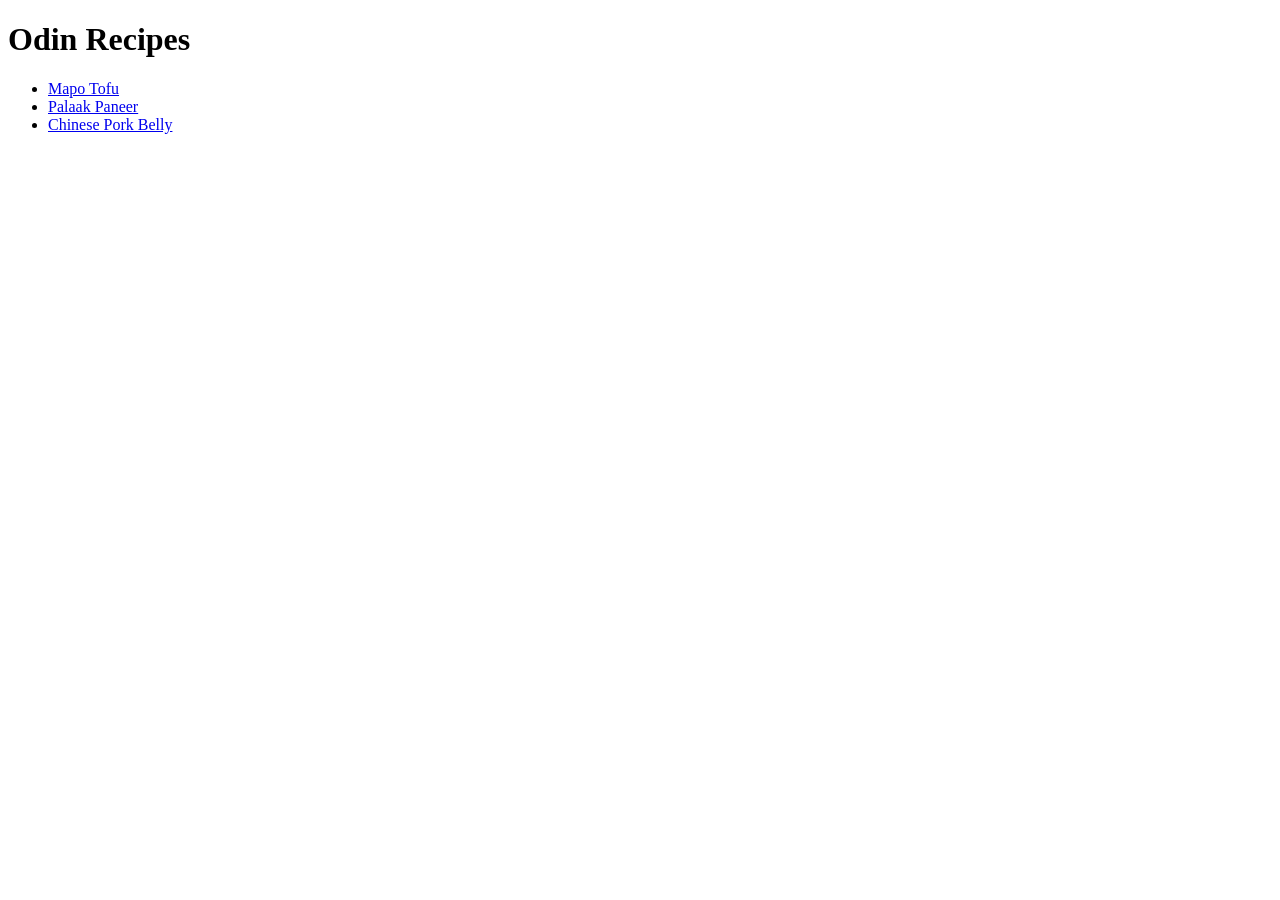
==== index.html @ e0f3368e "Created home page for recipe project added heading and links to the three recipe pages." ====
<!doctype html>
<html lang="en">
  <head>
    <meta charset="UTF-8" />
    <meta name="viewport" content="width=device-width, initial-scale=1.0" />
    <title>Home</title>
  </head>
  <body>
    <h1>Odin Recipes</h1>

    <ul>
      <li>
        <a href="./recipes/mapo-tofu.html" target="_blank" rel="norefferer"
          >Mapo Tofu</a
        >
      </li>
      <li>
        <a href="./recipes/palaak-paneer.html" target="_blank" rel="norefferer"
          >Palaak Paneer</a
        >
      </li>
      <li>
        <a
          href="./recipes/chinese-pork-belly.html"
          target="_blank"
          rel="norefferer"
          >Chinese Pork Belly</a
        >
      </li>
    </ul>
  </body>
</html>
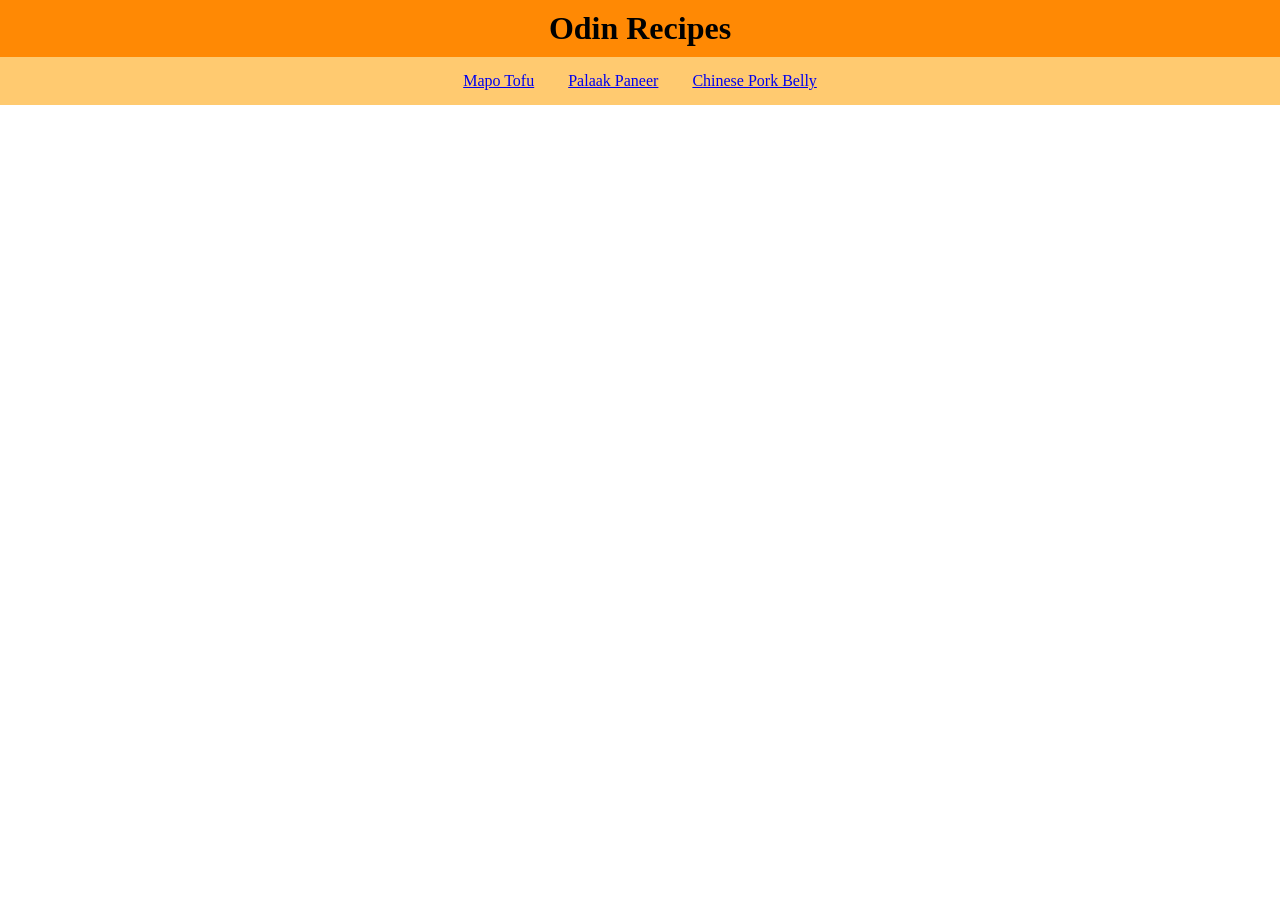
==== commit a1882c18: "Added css to home page Centered title and turned unordered list into navigation bar and added shades" ====
--- a/index.html
+++ b/index.html
@@ -4,29 +4,32 @@
     <meta charset="UTF-8" />
     <meta name="viewport" content="width=device-width, initial-scale=1.0" />
     <title>Home</title>
+    <link href="./index.css" rel="stylesheet" />
   </head>
   <body>
     <h1>Odin Recipes</h1>
 
-    <ul>
-      <li>
-        <a href="./recipes/mapo-tofu.html" target="_blank" rel="norefferer"
-          >Mapo Tofu</a
-        >
-      </li>
-      <li>
-        <a href="./recipes/palaak-paneer.html" target="_blank" rel="norefferer"
-          >Palaak Paneer</a
-        >
-      </li>
-      <li>
-        <a
-          href="./recipes/chinese-pork-belly.html"
-          target="_blank"
-          rel="norefferer"
-          >Chinese Pork Belly</a
-        >
-      </li>
-    </ul>
+    <div class="nav-bar">
+      <ul>
+        <li>
+          <a href="./pages/mapo-tofu.html" target="_blank" rel="norefferer"
+            >Mapo Tofu</a
+          >
+        </li>
+        <li>
+          <a href="./pages/palaak-paneer.html" target="_blank" rel="norefferer"
+            >Palaak Paneer</a
+          >
+        </li>
+        <li>
+          <a
+            href="./pages/chinese-pork-belly.html"
+            target="_blank"
+            rel="norefferer"
+            >Chinese Pork Belly</a
+          >
+        </li>
+      </ul>
+    </div>
   </body>
 </html>
--- a/index.css
+++ b/index.css
@@ -0,0 +1,26 @@
+* {
+  margin: 0;
+  padding: 0;
+  box-sizing: border-box;
+}
+
+h1 {
+  background-color: #ff8904;
+  text-align: center;
+  padding: 10px 0;
+}
+
+.nav-bar {
+  text-align: center;
+  background-color: #ffca70;
+  padding: 15px;
+}
+
+.nav-bar ul {
+  list-style-type: none;
+}
+
+.nav-bar li {
+  display: inline-block;
+  margin: 0 15px;
+}
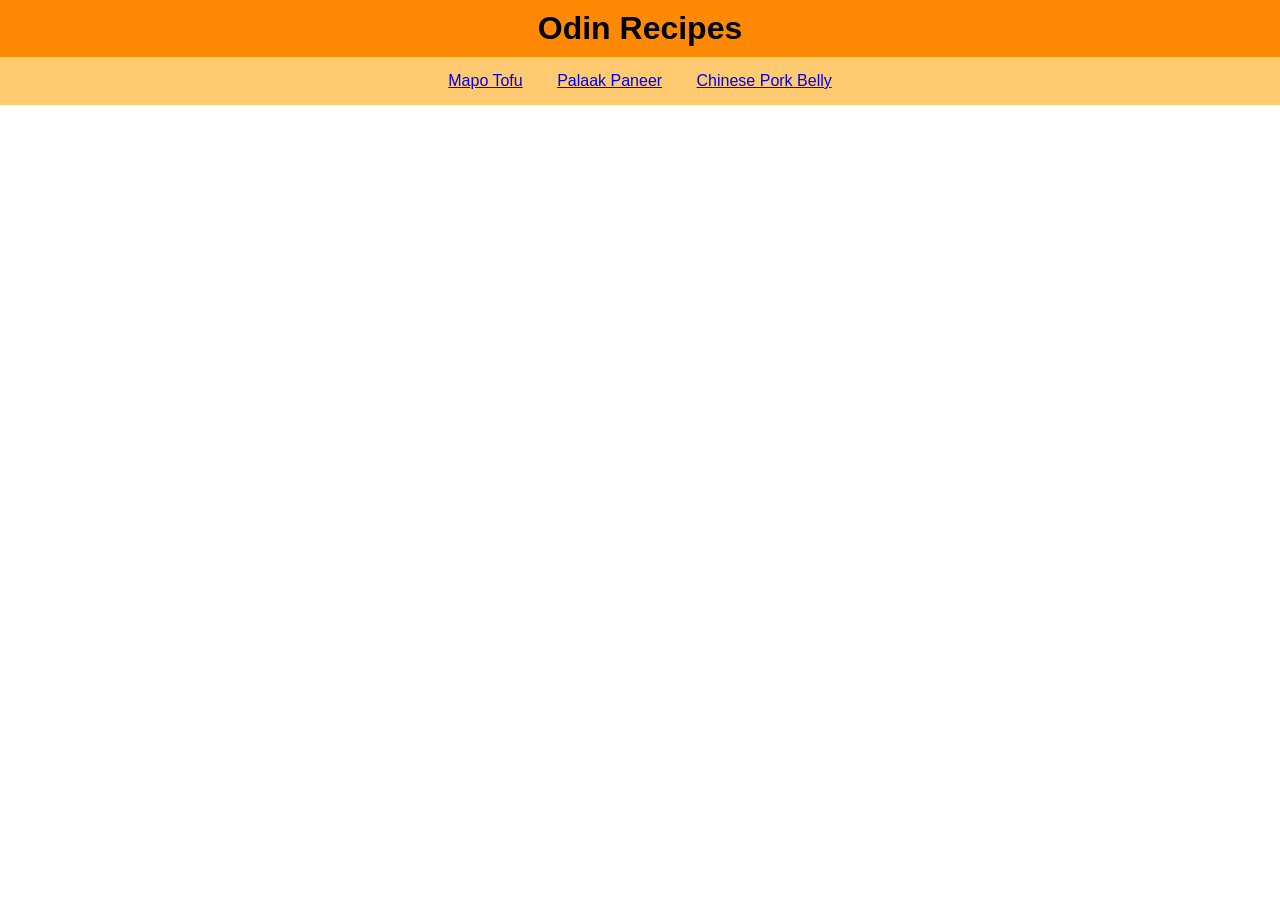
==== commit 459048ac: "Renamed pages folder to recipes" ====
--- a/index.html
+++ b/index.html
@@ -12,18 +12,21 @@
     <div class="nav-bar">
       <ul>
         <li>
-          <a href="./pages/mapo-tofu.html" target="_blank" rel="norefferer"
+          <a href="./recipes/mapo-tofu.html" target="_blank" rel="norefferer"
             >Mapo Tofu</a
           >
         </li>
         <li>
-          <a href="./pages/palaak-paneer.html" target="_blank" rel="norefferer"
+          <a
+            href="./recipes/palaak-paneer.html"
+            target="_blank"
+            rel="norefferer"
             >Palaak Paneer</a
           >
         </li>
         <li>
           <a
-            href="./pages/chinese-pork-belly.html"
+            href="./recipes/chinese-pork-belly.html"
             target="_blank"
             rel="norefferer"
             >Chinese Pork Belly</a
--- a/index.css
+++ b/index.css
@@ -2,6 +2,7 @@
   margin: 0;
   padding: 0;
   box-sizing: border-box;
+  font-family: arial, sans-serif;
 }
 
 h1 {
